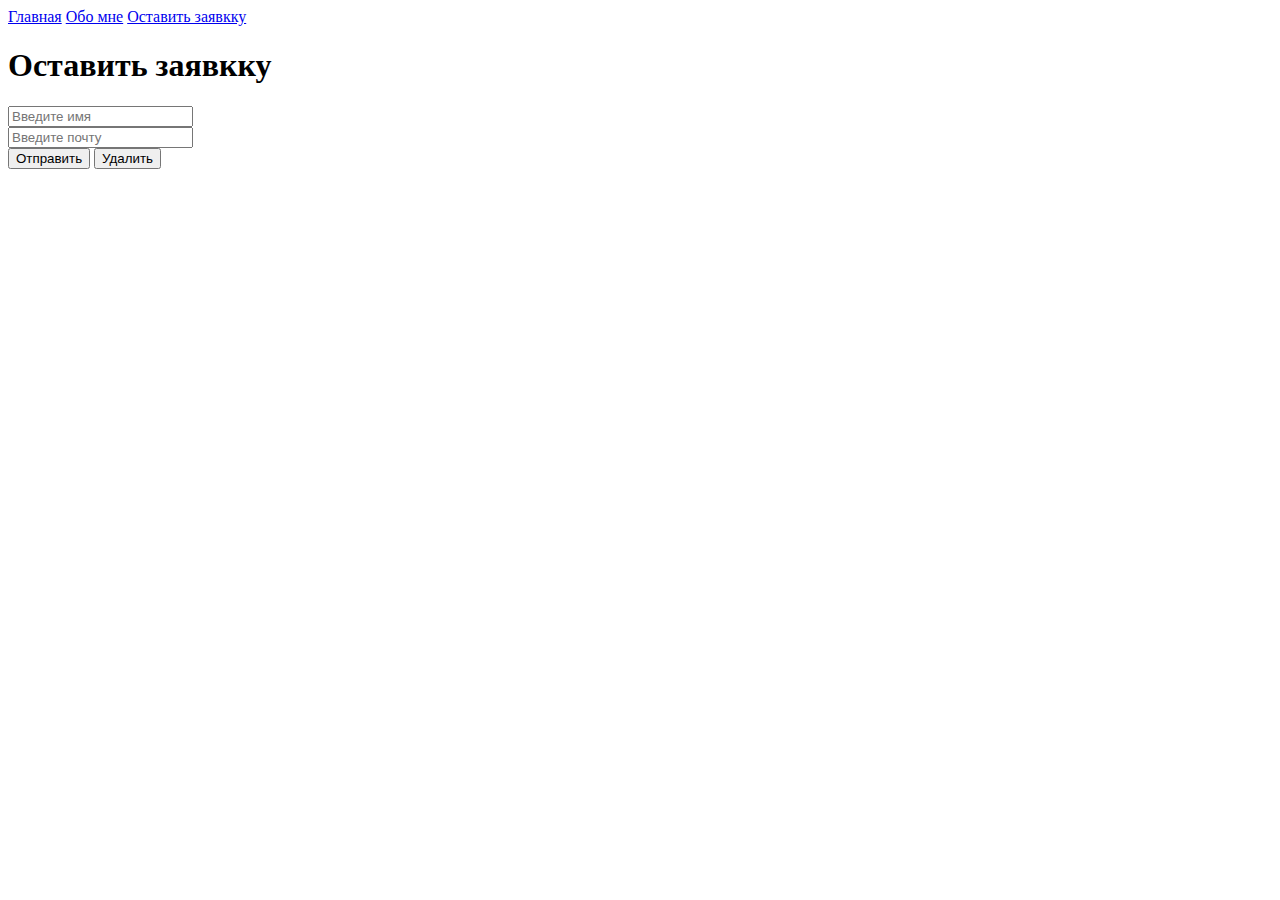
==== form.html @ 9670bf3a "success" ====
<!DOCTYPE html>
<html lang="en">
<head>
    <meta charset="UTF-8">
    <meta name="viewport" content="width=device-width, initial-scale=1.0">
    <title>Document</title>
</head>
<body>
    <a href="./index.html">Главная</a>
    <a href="./info/about.html">Обо мне</a>
    <a href="./form.html">Оставить заявкку</a>
    <h1>Оставить заявкку</h1>
    <form action="#">
        <input type="text" placeholder="Введите имя"><br>
        <input type="email" placeholder="Введите почту"><br>
        <button type="submit">Отправить</button>
        <button type="reset">Удалить</button>
    </form>
</body>
</html>
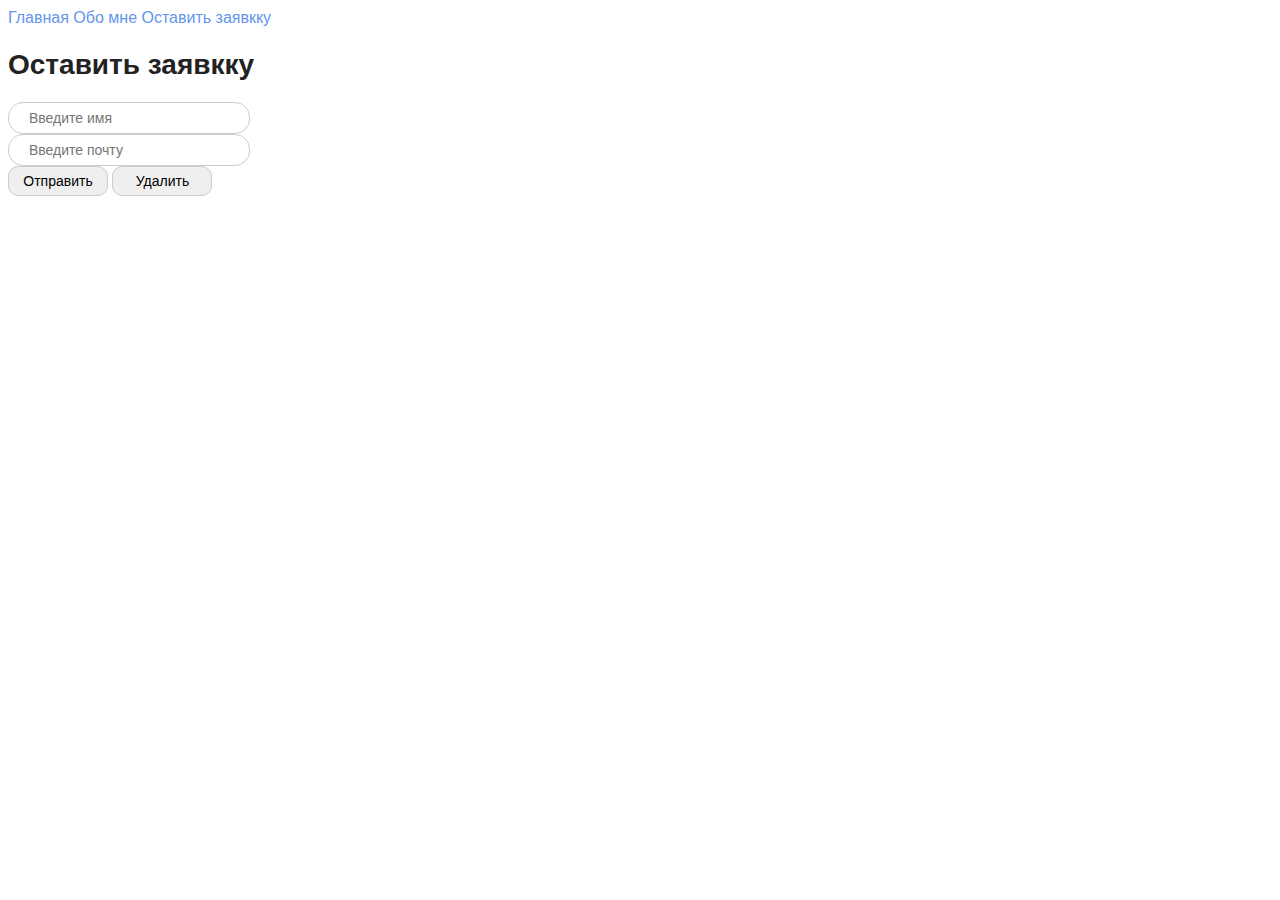
==== commit 8892da04: "css" ====
--- a/form.html
+++ b/form.html
@@ -4,17 +4,19 @@
     <meta charset="UTF-8">
     <meta name="viewport" content="width=device-width, initial-scale=1.0">
     <title>Document</title>
+    <link rel="stylesheet" href="./style.css">
+
 </head>
 <body>
-    <a href="./index.html">Главная</a>
-    <a href="./info/about.html">Обо мне</a>
-    <a href="./form.html">Оставить заявкку</a>
-    <h1>Оставить заявкку</h1>
+    <a class="nav__link" href="./index.html">Главная</a>
+    <a class="nav__link" href="./info/about.html">Обо мне</a>
+    <a class="nav__link" href="./form.html">Оставить заявкку</a>
+    <h1 class="title">Оставить заявкку</h1>
     <form action="#">
-        <input type="text" placeholder="Введите имя"><br>
-        <input type="email" placeholder="Введите почту"><br>
-        <button type="submit">Отправить</button>
-        <button type="reset">Удалить</button>
+        <input class="input__form" type="text" placeholder="Введите имя"><br>
+        <input class="input__form" type="email" placeholder="Введите почту"><br>
+        <button class="btn__form" type="submit">Отправить</button>
+        <button class="btn__form" type="reset">Удалить</button>
     </form>
 </body>
 </html>--- a/style.css
+++ b/style.css
@@ -0,0 +1,61 @@
+a {
+    text-decoration: none;
+}
+
+.nav__link {
+    color: cornflowerblue;
+    font-size: 16px;
+    line-height: 20px;
+}
+
+.title {
+    color: #222222;
+    font-size: 28px;
+    line-height: 36px;
+    font-weight: bold;
+}
+
+.text {
+    font-style: normal;
+    font-weight: 300;
+    font-size: 18px;
+    line-height: 30px;
+    color: #7D7987;
+}
+
+.subtitle {
+    font-style: normal;
+    font-weight: 700;
+    font-size: 36px;
+    line-height: 80px;
+    color: coral;
+}
+
+.about__photo {
+    border-radius: 10px;
+    height: 20%;
+    width: 20%;
+}
+
+.input__form {
+    width: 200px;
+    height: 30px;
+    border-radius: 15px;
+    border: 1px solid #ccc;
+    outline: none;
+    padding: 0 20px;
+    font-size: 14px;
+    line-height: 30px;
+}
+
+.btn__form {
+    width: 100px;
+    height: 30px;
+    border-radius: 10px;
+    border: 1px solid #ccc;
+    font-size: 14px;
+}
+
+body {
+    font-family: sans-serif;
+}